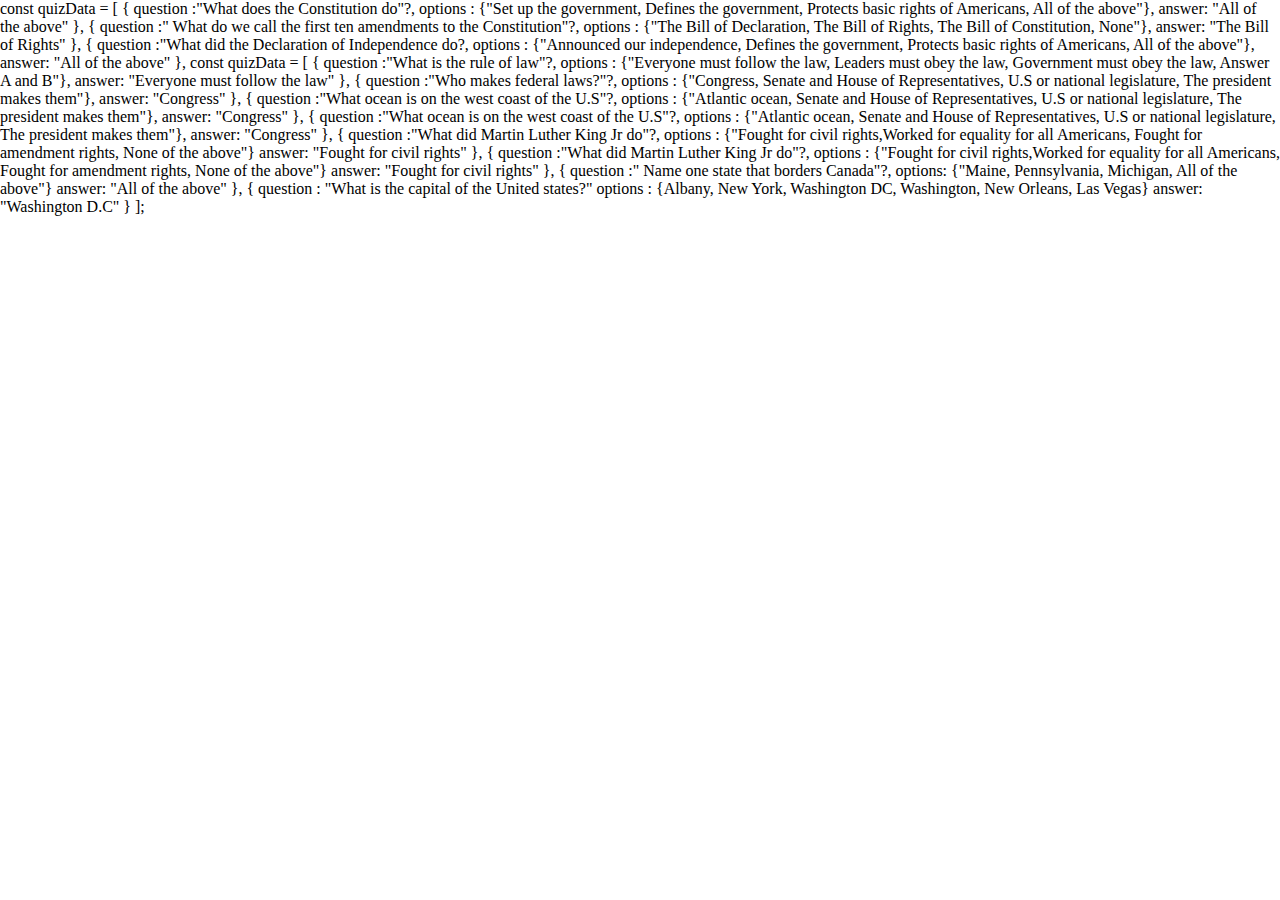
==== index.html @ ea3cfbb9 "hw" ====
<!DOCTYPE html>
<html lang="en">
    <head>
        <meta charset="UTF-8">
        <meta name="viewport" content="width=device-width, initial-scale=1.0">
        <title>Scroller Example</title>
        <link rel="stylesheet" href="style.css">
    

            const quizData = [
             {
              question :"What does the Constitution do"?,
              options : {"Set up the government, Defines the government, Protects basic rights of Americans, All of the above"},
              answer: "All of the above"
            
             },
             {
              question :" What do we call the first ten amendments to the Constitution"?,
              options : {"The Bill of Declaration, The Bill of Rights, The Bill of Constitution, None"},
              answer: "The Bill of Rights"
            },
            {
              question :"What did the Declaration of Independence do?,
              options : {"Announced our independence, Defines the government, Protects basic rights of Americans, All of the above"},
              answer: "All of the above"
            
             },
             const quizData = [
             {
              question :"What is the rule of law"?,
              options : {"Everyone must follow the law, Leaders must obey the law, Government must obey the law, Answer A and B"},
              answer: "Everyone must follow the law"
        
            },
             {
              question :"Who makes federal laws?"?,
              options : {"Congress, Senate and House of Representatives,  U.S or national legislature, The president makes them"},
              answer: "Congress"
             },
             {
             question :"What ocean is on the west coast of the U.S"?,
              options : {"Atlantic ocean, Senate and House of Representatives,  U.S or national legislature, The president makes them"},
              answer: "Congress"  
             },
             {
             question :"What ocean is on the west coast of the U.S"?,
              options : {"Atlantic ocean, Senate and House of Representatives,  U.S or national legislature, The president makes them"},
              answer: "Congress"
            },
            {
              question :"What did Martin Luther King Jr do"?,
              options : {"Fought for civil rights,Worked for equality for all Americans, Fought for amendment rights, None of the above"}

              answer: "Fought for civil rights"
            },
            {
              question :"What did Martin Luther King Jr do"?,
              options : {"Fought for civil rights,Worked for equality for all Americans, Fought for amendment rights, None of the above"}
              answer: "Fought for civil rights"
        
            },
            { 
               question :" Name one state that borders Canada"?,
              options: {"Maine, Pennsylvania, Michigan, All of the above"}
              answer: "All of the above"
            },
            {
               question : "What is the capital of the United states?"
               options : {Albany, New York, Washington DC, Washington, New Orleans, Las Vegas}
               answer: "Washington D.C"


            }
             ];

            
            
            </div>
            

            </body>
            </script>
            </html>
---- style.css ----
body {
    margin: 0;
}

hr {
    position: fixed;
    top: 50vh;
    width: 100vw;
    border-top: 1px dashed #666;
}

p {
    font-family: Arial, Helvetica, sans-serif;
}

.scene {
    height: 50vh;
    text-align: center;
    display: flex;
    margin-top: 200px;
    background-color: beige;
    margin: 25vh auto;
    border: 2px solid black;
    justify-content: center;
    align-items: center;
    width: 500px;
}

.container {
    display: flex;
    justify-content: space-evenly;
}

.graphic-container, .slide-containers {
    max-width: 50%;
}

.graphic-container {
    position: sticky;
    display: flex;
    align-items: center;
    height: 100vh;
    top: 0px
}

#cat_img {
    height: 300px;
}

#graphic-text {
    font-size: 2em;
    font-family: Arial, Helvetica, sans-serif;
    text-align: center;
    width: 300px;
}
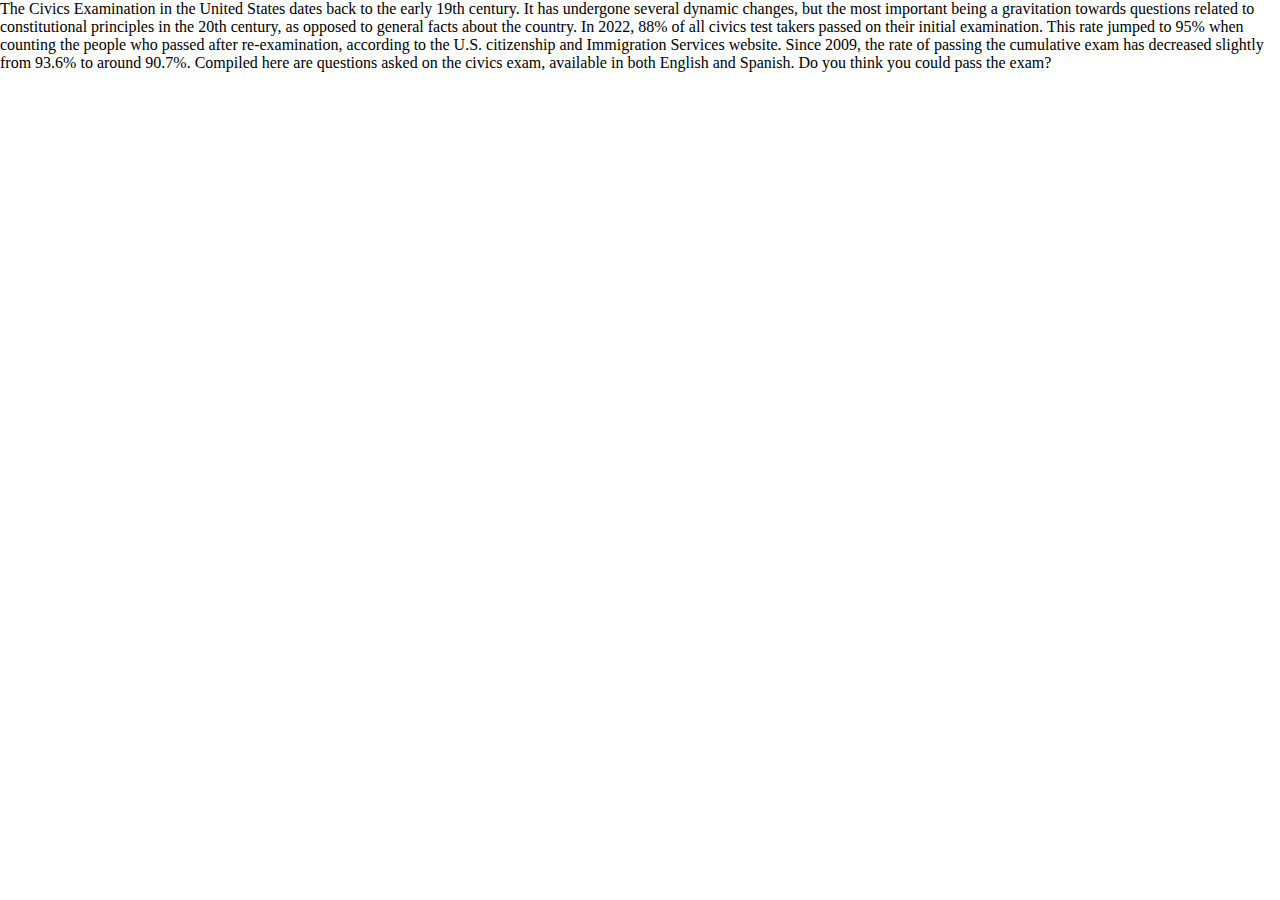
==== commit f5468fa9: "hq" ====
--- a/index.html
+++ b/index.html
@@ -5,7 +5,19 @@
         <meta name="viewport" content="width=device-width, initial-scale=1.0">
         <title>Scroller Example</title>
         <link rel="stylesheet" href="style.css">
-    
+
+
+  
+        <body> 
+          The Civics Examination in the United States dates back to the early 19th century. It has undergone several dynamic changes, but the most important being a gravitation towards questions related to constitutional principles in the 20th century, as opposed to general facts about the country. 
+
+         In 2022, 88% of all civics test takers passed on their initial examination. This rate jumped to 95% when counting the people who passed after re-examination, according to the U.S. citizenship and Immigration Services website.
+
+         Since 2009, the rate of passing the cumulative exam has decreased slightly from 93.6% to around 90.7%. 
+
+           Compiled here are questions asked on the civics exam, available in both English and Spanish. Do you think you could pass the exam? 
+       </body>
+          <script>
 
             const quizData = [
              {
@@ -66,11 +78,21 @@
             },
             {
                question : "What is the capital of the United states?"
-               options : {Albany, New York, Washington DC, Washington, New Orleans, Las Vegas}
+               options : {"Albany, New York, Washington DC, Washington, New Orleans, Las Vegas"}
                answer: "Washington D.C"
 
-
             }
+            {
+              question :  "Who lived in America before the Europeans arrived?"
+              options : {"Americans Indians, Native Americans, Americans, Europeans"}
+               answer: "Native Americans"
+            },
+            {
+              question :  " Who wrote the Declaration of Independence?"
+              options : {"George Washington, Thomas Jefferson, Abraham Lincoln, "}
+               answer: "George Washington"
+            },
+            ]
              ];
 
             
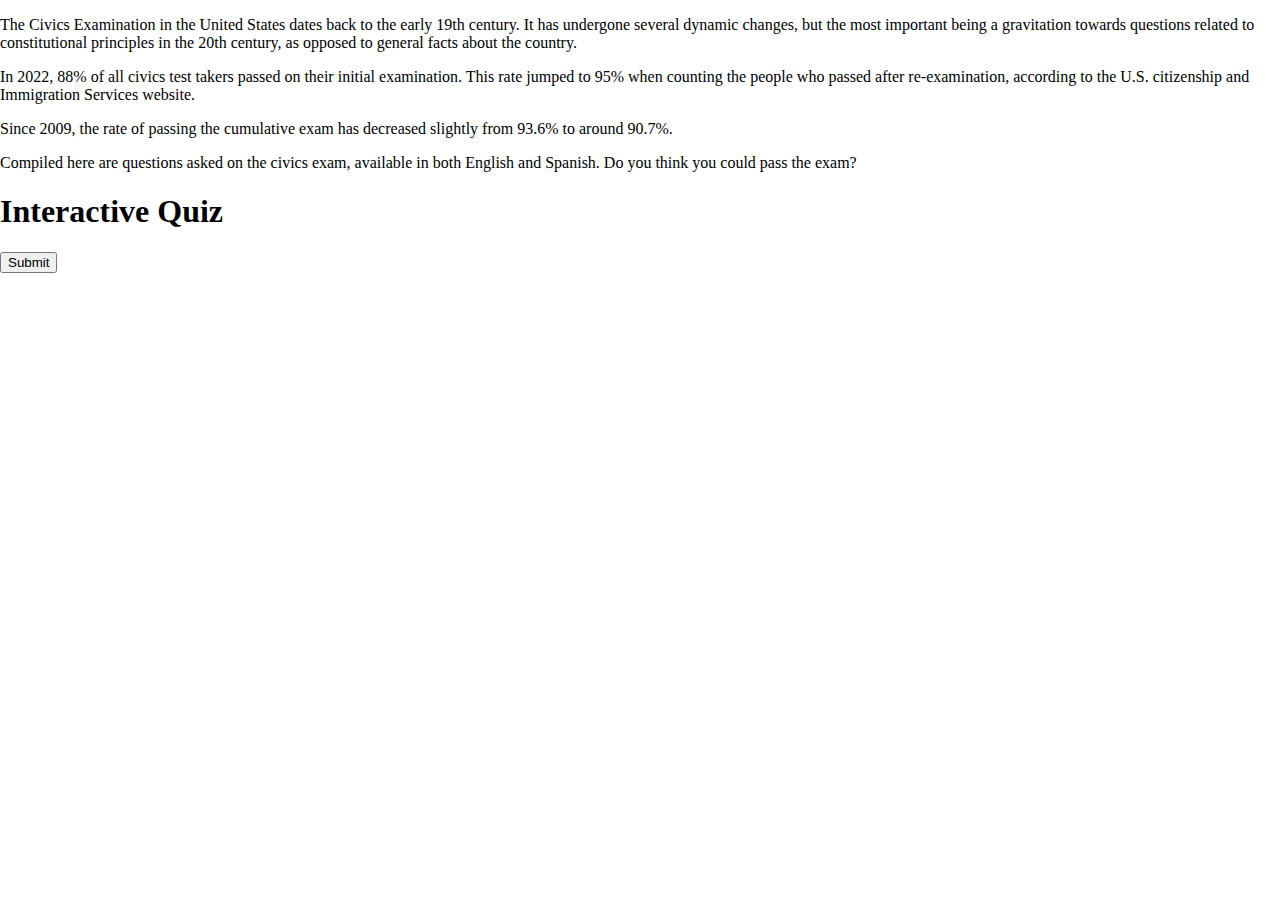
==== commit 46c211f6: "hw" ====
--- a/index.html
+++ b/index.html
@@ -9,97 +9,174 @@
 
   
         <body> 
-          The Civics Examination in the United States dates back to the early 19th century. It has undergone several dynamic changes, but the most important being a gravitation towards questions related to constitutional principles in the 20th century, as opposed to general facts about the country. 
+          <p>The Civics Examination in the United States dates back to the early 19th century. It has undergone several dynamic changes, but the most important being a gravitation towards questions related to constitutional principles in the 20th century, as opposed to general facts about the country.</p> 
 
-         In 2022, 88% of all civics test takers passed on their initial examination. This rate jumped to 95% when counting the people who passed after re-examination, according to the U.S. citizenship and Immigration Services website.
+         <p>In 2022, 88% of all civics test takers passed on their initial examination. This rate jumped to 95% when counting the people who passed after re-examination, according to the U.S. citizenship and Immigration Services website.</p>
 
-         Since 2009, the rate of passing the cumulative exam has decreased slightly from 93.6% to around 90.7%. 
+         <p>Since 2009, the rate of passing the cumulative exam has decreased slightly from 93.6% to around 90.7%.</p>
 
-           Compiled here are questions asked on the civics exam, available in both English and Spanish. Do you think you could pass the exam? 
-       </body>
+         <p>Compiled here are questions asked on the civics exam, available in both English and Spanish. Do you think you could pass the exam?</p> 
+       
+         
+
+          <div id="quiz">
+              <h1>Interactive Quiz </h1>
+              <div id="question"></div>
+              <div id="options"></div>
+              <button id="submit">Submit</button>
+          </div>
+
           <script>
+
+
+        //  document.addEventListener('DOMContentLoaded', () => {
+         
+          const nextButton = document.getElementById('questions');
+          const submitButton = document.getElementById('submit');
+          const optionsContainer = document.getElementById('options');
+          
+
+
+          let currentQuestion = 0;
+          let score = 0;
+
+        // });
 
             const quizData = [
              {
-              question :"What does the Constitution do"?,
-              options : {"Set up the government, Defines the government, Protects basic rights of Americans, All of the above"},
+              question: "What does the Constitution do?",
+              options: ["Set up the government, Defines the government, Protects basic rights of Americans, All of the above"],
               answer: "All of the above"
             
              },
              {
-              question :" What do we call the first ten amendments to the Constitution"?,
-              options : {"The Bill of Declaration, The Bill of Rights, The Bill of Constitution, None"},
+              question :" What do we call the first ten amendments to the Constitution?",
+              options : ["The Bill of Declaration, The Bill of Rights, The Bill of Constitution, None"],
               answer: "The Bill of Rights"
             },
             {
-              question :"What did the Declaration of Independence do?,
-              options : {"Announced our independence, Defines the government, Protects basic rights of Americans, All of the above"},
+              question :"What did the Declaration of Independence do?",
+              options : ["Announced our independence, Defines the government, Protects basic rights of Americans, All of the above"],
               answer: "All of the above"
             
              },
-             const quizData = [
+        
              {
-              question :"What is the rule of law"?,
-              options : {"Everyone must follow the law, Leaders must obey the law, Government must obey the law, Answer A and B"},
+              question:"What is the rule of law?",
+              options: ["Everyone must follow the law, Leaders must obey the law, Government must obey the law, Answer A and B"],
               answer: "Everyone must follow the law"
         
             },
              {
-              question :"Who makes federal laws?"?,
-              options : {"Congress, Senate and House of Representatives,  U.S or national legislature, The president makes them"},
+              question:"Who makes federal laws?",
+              options: ["Congress, Senate and House of Representatives,  U.S or national legislature, The president makes them"],
               answer: "Congress"
              },
              {
-             question :"What ocean is on the west coast of the U.S"?,
-              options : {"Atlantic ocean, Senate and House of Representatives,  U.S or national legislature, The president makes them"},
+             question:"What ocean is on the west coast of the U.S?",
+              options: ["Atlantic ocean, Senate and House of Representatives,  U.S or national legislature, The president makes them"],
               answer: "Congress"  
              },
              {
-             question :"What ocean is on the west coast of the U.S"?,
-              options : {"Atlantic ocean, Senate and House of Representatives,  U.S or national legislature, The president makes them"},
+             question:"What ocean is on the west coast of the U.S?",
+              options: ["Atlantic ocean, Senate and House of Representatives,  U.S or national legislature, The president makes them"],
               answer: "Congress"
             },
             {
-              question :"What did Martin Luther King Jr do"?,
-              options : {"Fought for civil rights,Worked for equality for all Americans, Fought for amendment rights, None of the above"}
-
+              question:"What did Martin Luther King Jr do?",
+              options: ["Fought for civil rights,Worked for equality for all Americans, Fought for amendment rights, None of the above"],
               answer: "Fought for civil rights"
             },
             {
-              question :"What did Martin Luther King Jr do"?,
-              options : {"Fought for civil rights,Worked for equality for all Americans, Fought for amendment rights, None of the above"}
+              question:"What did Martin Luther King Jr do?",
+              options: ["Fought for civil rights,Worked for equality for all Americans, Fought for amendment rights, None of the above"],
               answer: "Fought for civil rights"
         
             },
             { 
-               question :" Name one state that borders Canada"?,
-              options: {"Maine, Pennsylvania, Michigan, All of the above"}
+               question:" Name one state that borders Canada?",
+              options: ["Maine, Pennsylvania, Michigan, All of the above"],
               answer: "All of the above"
             },
             {
-               question : "What is the capital of the United states?"
-               options : {"Albany, New York, Washington DC, Washington, New Orleans, Las Vegas"}
+               question: "What is the capital of the United states?",
+               options: ["Albany, New York, Washington DC, Washington, New Orleans, Las Vegas"],
                answer: "Washington D.C"
 
-            }
+            },
             {
-              question :  "Who lived in America before the Europeans arrived?"
-              options : {"Americans Indians, Native Americans, Americans, Europeans"}
+              question:  "Who lived in America before the Europeans arrived?",
+              options: ["Americans Indians, Native Americans, Americans, Europeans"],
                answer: "Native Americans"
             },
             {
-              question :  " Who wrote the Declaration of Independence?"
-              options : {"George Washington, Thomas Jefferson, Abraham Lincoln, "}
+              question:  " Who wrote the Declaration of Independence?",
+              options: ["George Washington, Thomas Jefferson, Abraham Lincoln"],
                answer: "George Washington"
             },
-            ]
-             ];
+            {
+              question:  "Why does the flag have 50 stars?",
+              options: ["The stars represent unity,There are 50 states, The stars make the flag look appealing, None of the above"],
+              answer: "There are 50 states"
+             },
+             {
+              question: " Where is the Statue of Liberty?",
+              options: ["Liberty Island, Ellis Island, Union City, New Jersey"],
+             },
+             {
+              question: "When do we celebrate Independence Day?",
+              options: ["July 5, July 4, July 14,June 24"],
+              answer: "July 4"
+             },
+             {
+              question: ". Who did the United States fight in World War II?",
+              options: ["Germany, Russia, British, Japan"],
+              answer: "Germany"
+             },
+            ];
 
             
+  
             
-            </div>
-            
+  
+  function showQuestion() {
+    const question = quizData[currentQuestion];
+    questionElement.innerText = question.question;
+  
+    optionsElement.innerHTML = "";
+    question.options.forEach(option => {
+      const button = document.createElement("button");
+      button.innerText = option;
+      optionsElement.appendChild(button);
+      button.addEventListener("click", selectAnswer);
+      button.addEventListener("submit", submitButton);
+    });
+  }
+  
+  function selectAnswer(e) {
+    const selectedButton = e.target;
+    const answer = quizData[currentQuestion].answer;
+  
+    if (selectedButton.innerText === answer) {
+      score++;
+    }
+  
+    currentQuestion++;
+  
+    if (currentQuestion < quizData.length) {
+      showQuestion();
+    } else {
+      showResult();
+    }
+  }
+  
+  function showResult() {
+    quiz.innerHTML = `
+      <h1>Quiz Completed!</h1>
+      <p>Your score: ${score}/${quizData.length}</p>
+    `;
+  };
 
-            </body>
-            </script>
-            </html>+    </script>
+  </body>
+</html>--- a/style.css
+++ b/style.css
@@ -1,56 +1,3 @@
 body {
     margin: 0;
 }
-
-hr {
-    position: fixed;
-    top: 50vh;
-    width: 100vw;
-    border-top: 1px dashed #666;
-}
-
-p {
-    font-family: Arial, Helvetica, sans-serif;
-}
-
-.scene {
-    height: 50vh;
-    text-align: center;
-    display: flex;
-    margin-top: 200px;
-    background-color: beige;
-    margin: 25vh auto;
-    border: 2px solid black;
-    justify-content: center;
-    align-items: center;
-    width: 500px;
-}
-
-.container {
-    display: flex;
-    justify-content: space-evenly;
-}
-
-.graphic-container, .slide-containers {
-    max-width: 50%;
-}
-
-.graphic-container {
-    position: sticky;
-    display: flex;
-    align-items: center;
-    height: 100vh;
-    top: 0px
-}
-
-#cat_img {
-    height: 300px;
-}
-
-#graphic-text {
-    font-size: 2em;
-    font-family: Arial, Helvetica, sans-serif;
-    text-align: center;
-    width: 300px;
-}
-
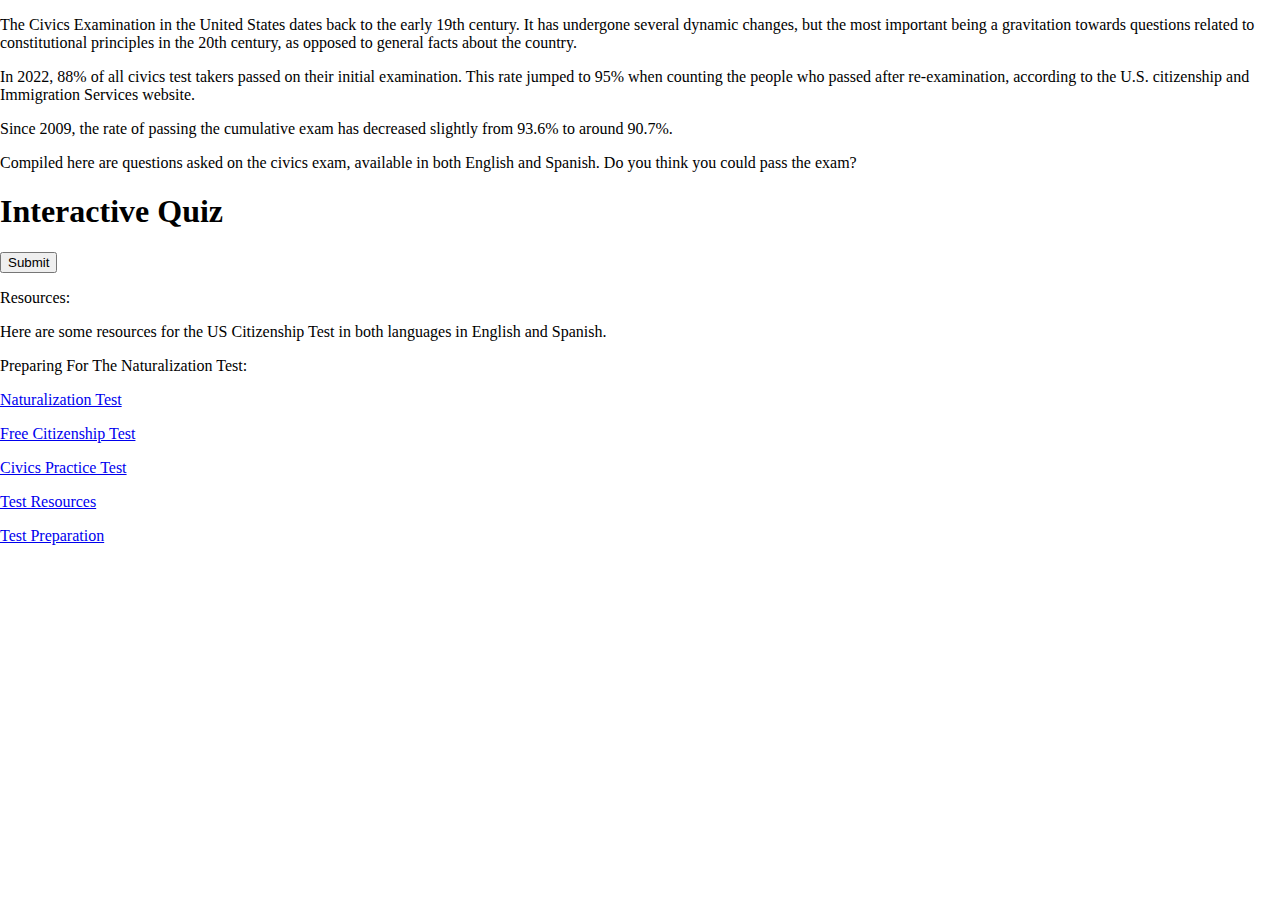
==== commit 3fa910df: "aaaaaaaaaaaaaaaaaa" ====
--- a/index.html
+++ b/index.html
@@ -7,6 +7,7 @@
         <link rel="stylesheet" href="style.css">
 
 
+        <title> United States Citizenship Test </title>
   
         <body> 
           <p>The Civics Examination in the United States dates back to the early 19th century. It has undergone several dynamic changes, but the most important being a gravitation towards questions related to constitutional principles in the 20th century, as opposed to general facts about the country.</p> 
@@ -177,6 +178,16 @@
     `;
   };
 
-    </script>
+</script>
+  <p> Resources: </p>  
+
+    <p> Here are some resources for the US Citizenship Test in both languages in English and Spanish.</p>
+    <p> Preparing For The Naturalization Test: </p> 
+     <p> <a href= "https://bookstore.gpo.gov/products/preparing-naturalization-test-pocket-study-guidespanish" target="_blank"> Naturalization Test </a></p>
+     <p> <a href= " https://www.citizenshipstudyguide.com Free Citizenship Test" target="_blank"> Free Citizenship Test </a></p>
+     <p> <a href= " https://www.uscis.gov/citizenship/civics-practice-test-2008 U.S Citizenship and Inmigration Services" target="_blank"> Civics Practice Test </a></p>
+     <p> <a href= "https://www.nypl.org/help/community-outreach/immigrant-services/citizenship" target="_blank"> Test Resources</a></p>
+     <p> <a href= "https://citizenpath.com/us-citizenship-test-interview-preparation/" target="_blank"> Test Preparation</a></p>
+    
   </body>
 </html>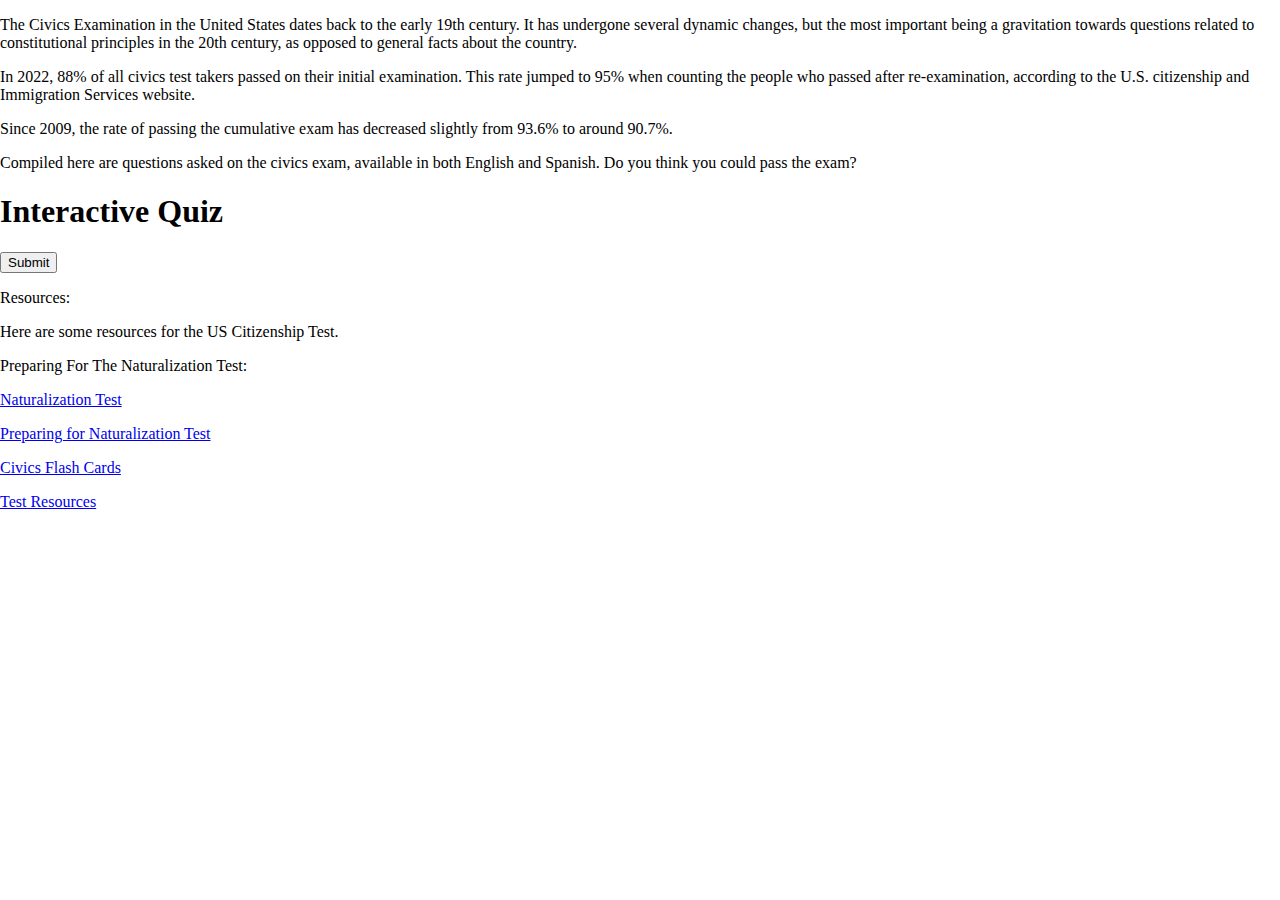
==== commit 23baf0e4: "hw" ====
--- a/index.html
+++ b/index.html
@@ -173,21 +173,21 @@
   
   function showResult() {
     quiz.innerHTML = `
-      <h1>Quiz Completed!</h1>
+      <h2> Quiz Completed! </h2>
       <p>Your score: ${score}/${quizData.length}</p>
     `;
   };
 
 </script>
-  <p> Resources: </p>  
+<p> <span> Resources: </span> </p>
 
-    <p> Here are some resources for the US Citizenship Test in both languages in English and Spanish.</p>
+    <p> Here are some resources for the US Citizenship Test.</p>
     <p> Preparing For The Naturalization Test: </p> 
      <p> <a href= "https://bookstore.gpo.gov/products/preparing-naturalization-test-pocket-study-guidespanish" target="_blank"> Naturalization Test </a></p>
-     <p> <a href= " https://www.citizenshipstudyguide.com Free Citizenship Test" target="_blank"> Free Citizenship Test </a></p>
-     <p> <a href= " https://www.uscis.gov/citizenship/civics-practice-test-2008 U.S Citizenship and Inmigration Services" target="_blank"> Civics Practice Test </a></p>
+     <p> <a href= " https://www.uscis.gov/sites/default/files/document/guides/M-1122.pdf" target="_blank"> Preparing for Naturalization Test </a></p>
+     <p> <a href= "https://www.uscis.gov/sites/default/files/document/flash-cards/M-623_red_slides.pdf_blank"target="_blank">Civics Flash Cards </a></p>
      <p> <a href= "https://www.nypl.org/help/community-outreach/immigrant-services/citizenship" target="_blank"> Test Resources</a></p>
-     <p> <a href= "https://citizenpath.com/us-citizenship-test-interview-preparation/" target="_blank"> Test Preparation</a></p>
+
     
   </body>
 </html>